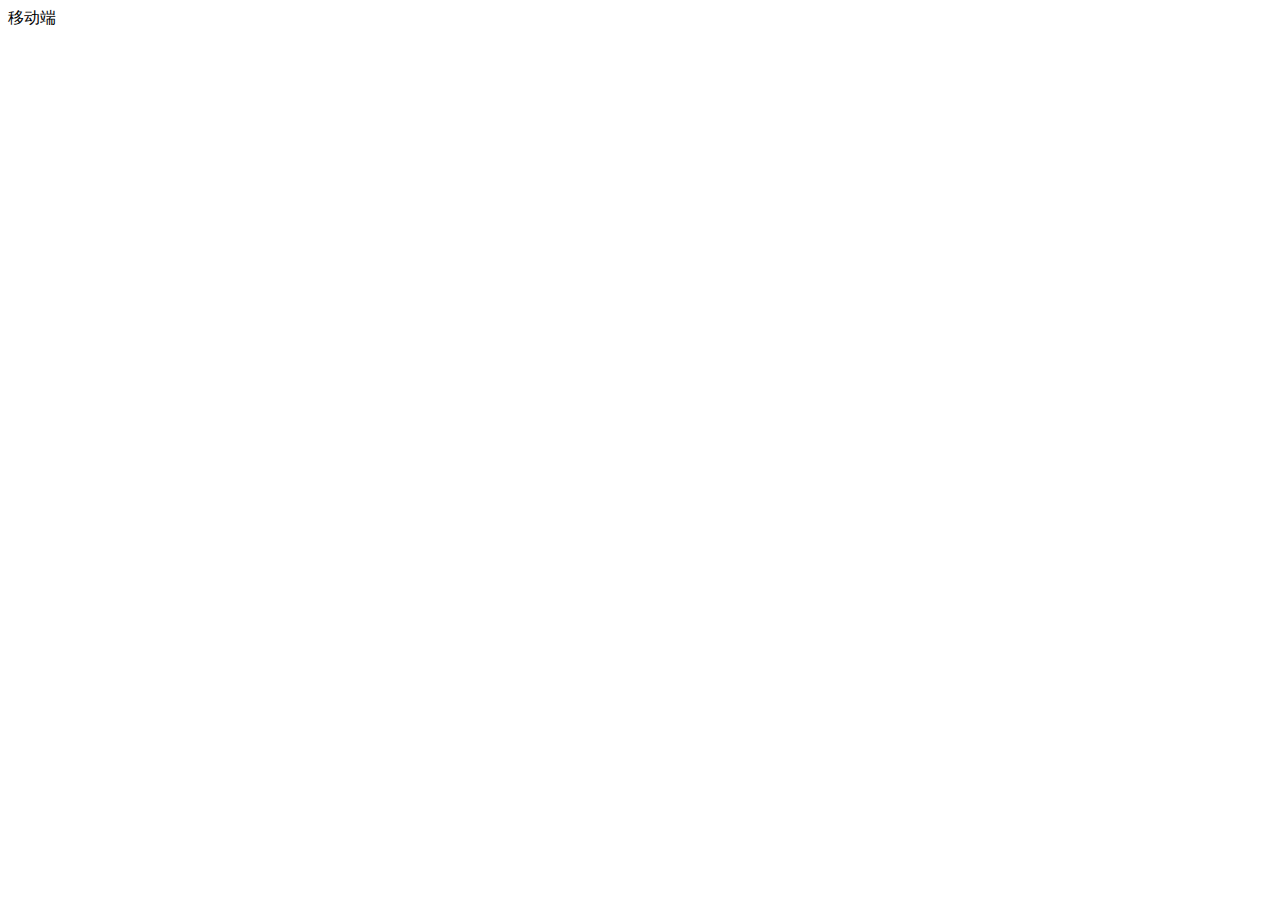
==== public/m/index.html @ 6c20126c "初始化页面" ====
<!DOCTYPE html>
<html lang="en">
<head>
  <meta charset="UTF-8">
  <meta name="viewport" content="width=device-width, initial-scale=1.0">
  <meta http-equiv="X-UA-Compatible" content="ie=edge">
  <title>Document</title>
</head>
<body>
  <div>移动端</div>
</body>
</html>
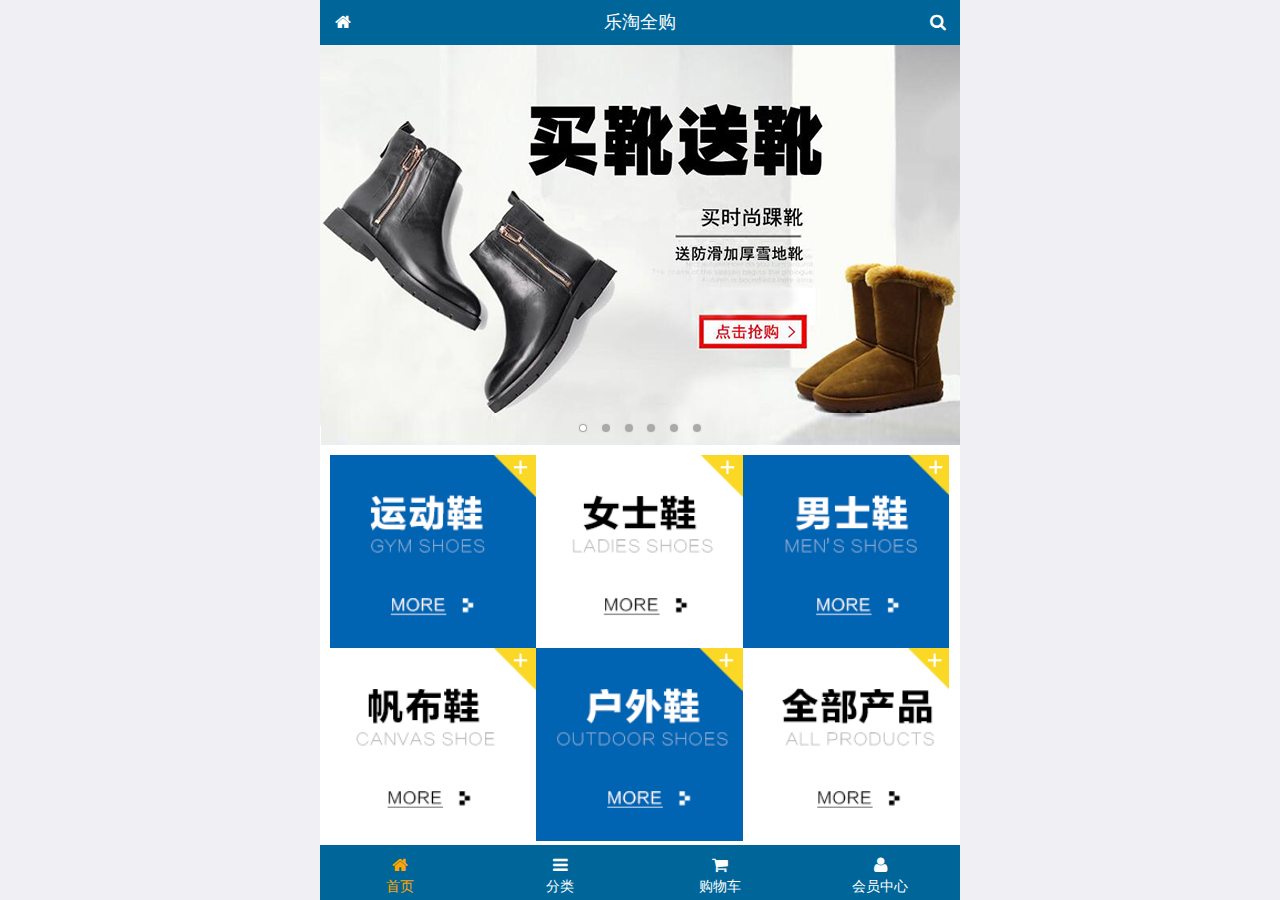
==== commit 9a1405f2: "移动端首页和分类页完成" ====
--- a/public/m/index.html
+++ b/public/m/index.html
@@ -1,12 +1,164 @@
 <!DOCTYPE html>
 <html lang="en">
+
 <head>
   <meta charset="UTF-8">
-  <meta name="viewport" content="width=device-width, initial-scale=1.0">
+  <meta name="viewport" content="width=device-width, user-scalable=no, initial-scale=1.0, maximum-scale=1.0, minimum-scale=1.0">
   <meta http-equiv="X-UA-Compatible" content="ie=edge">
-  <title>Document</title>
+  <title>首页</title>
+  <link rel="icon" href="./favicon.ico">
+  <link rel="stylesheet" href="./lib/mui/css/mui.css">
+  <link rel="stylesheet" href="./lib/fa/css/font-awesome.css">
+  <link rel="stylesheet" href="./css/common.css">
+  <link rel="stylesheet" href="./css/index.css">
 </head>
+
 <body>
-  <div>移动端</div>
+  <div class="lt_container">
+    <div class="lt_header">
+      <a href="index.html" class="icon_left">
+        <span class="fa fa-home"></span>
+      </a>
+      <h4>乐淘全购</h4>
+      <a href="#" class="icon_right">
+        <span class="fa fa-search"></span>
+      </a>
+    </div>
+    <div class="lt_main">
+      <div class="mui-scroll-wrapper">
+        <div class="mui-scroll">
+          <div class="mui-slider">
+            <div class="mui-slider-group mui-slider-loop">
+              <!--第一个内容区容器-->
+              <div class="mui-slider-item mui-slider-item-duplicate"><a href="#"><img src="./images/banner6.png" alt=""></a></div>              
+              <div class="mui-slider-item"><a href="#"><img src="./images/banner1.png" alt=""></a></div>
+              <div class="mui-slider-item"><a href="#"><img src="./images/banner2.png" alt=""></a></div>
+              <div class="mui-slider-item"><a href="#"><img src="./images/banner3.png" alt=""></a></div>
+              <div class="mui-slider-item"><a href="#"><img src="./images/banner4.png" alt=""></a></div>
+              <div class="mui-slider-item"><a href="#"><img src="./images/banner5.png" alt=""></a></div>
+              <div class="mui-slider-item"><a href="#"><img src="./images/banner6.png" alt=""></a></div>
+              <div class="mui-slider-item mui-slider-item-duplicate"><a href="#"><img src="./images/banner1.png" alt=""></a></div>
+            </div>
+            <div class="mui-slider-indicator">
+              <div class="mui-indicator mui-active"></div>
+              <div class="mui-indicator"></div>
+              <div class="mui-indicator"></div>
+              <div class="mui-indicator"></div>
+              <div class="mui-indicator"></div>
+              <div class="mui-indicator"></div>
+            </div>
+          </div>
+          <div class="lt_nav">
+            <ul class="mui-clearfix">
+              <li>
+                <a href="#">
+                  <img src="./images/nav1.png" alt="">
+                </a>
+              </li>
+              <li>
+                <a href="#">
+                  <img src="./images/nav2.png" alt="">
+                </a>
+              </li>
+              <li>
+                <a href="#">
+                  <img src="./images/nav3.png" alt="">
+                </a>
+              </li>
+              <li>
+                <a href="#">
+                  <img src="./images/nav4.png" alt="">
+                </a>
+              </li>
+              <li>
+                <a href="#">
+                  <img src="./images/nav5.png" alt="">
+                </a>
+              </li>
+              <li>
+                <a href="#">
+                  <img src="./images/nav6.png" alt="">
+                </a>
+              </li>
+            </ul>
+          </div>
+          <div class="lt_product mui-clearfix">
+            <a href="#" class="item">
+              <img src="./images/product.jpg" alt="">
+              <p class="mui-ellipsis-2">adidas阿迪达斯 男式 场下休闲篮球鞋S83700场下休闲篮球鞋S83700 </p>
+              <p>
+                <span class="price">¥560</span>
+                <span class="oldprice">¥580</span>
+              </p>
+              <button class="mui-btn mui-btn-blue">立即购买</button>
+            </a>
+            <a href="#" class="item">
+              <img src="./images/product.jpg" alt="">
+              <p class="mui-ellipsis-2">adidas阿迪达斯 男式 场下休闲篮球鞋S83700场下休闲篮球鞋S83700 </p>
+              <p>
+                <span class="price">¥560</span>
+                <span class="oldprice">¥580</span>
+              </p>
+              <button class="mui-btn mui-btn-blue">立即购买</button>
+            </a>
+            <a href="#" class="item">
+              <img src="./images/product.jpg" alt="">
+              <p class="mui-ellipsis-2">adidas阿迪达斯 男式 场下休闲篮球鞋S83700场下休闲篮球鞋S83700 </p>
+              <p>
+                <span class="price">¥560</span>
+                <span class="oldprice">¥580</span>
+              </p>
+              <button class="mui-btn mui-btn-blue">立即购买</button>
+            </a>
+            <a href="#" class="item">
+              <img src="./images/product.jpg" alt="">
+              <p class="mui-ellipsis-2">adidas阿迪达斯 男式 场下休闲篮球鞋S83700场下休闲篮球鞋S83700 </p>
+              <p>
+                <span class="price">¥560</span>
+                <span class="oldprice">¥580</span>
+              </p>
+              <button class="mui-btn mui-btn-blue">立即购买</button>
+            </a>
+
+          </div>
+
+        </div>
+      </div>
+
+    </div>
+    <div class="lt_footer">
+      <ul class="mui-clearfix">
+        <li class="active">
+          <a href="#">
+            <span class="fa fa-home"></span>
+            <p>首页</p>
+          </a>
+        </li>
+        <li>
+          <a href="category.html">
+            <span class="fa fa-bars"></span>
+            <p>分类</p>
+          </a>
+        </li>
+        <li>
+          <a href="#">
+            <span class="fa fa-shopping-cart"></span>
+            <p>购物车</p>
+          </a>
+        </li>
+        <li>
+          <a href="#">
+            <span class="fa fa fa-user"></span>
+            <p>会员中心</p>
+          </a>
+        </li>
+      </ul>
+    </div>
+  </div>
+
+
+  <script src="./lib/mui/js/mui.js"></script>
+  <script src="./js/common.js"></script>
 </body>
+
 </html>--- a/public/m/css/common.css
+++ b/public/m/css/common.css
@@ -0,0 +1,94 @@
+html,
+body {
+  height: 100%;
+}
+ul,
+ol {
+  list-style: none;
+  margin: 0;
+  padding: 0;
+}
+img {
+  width: 100%;
+  display: block;
+}
+.lt_container {
+  width: 100%;
+  height: 100%;
+  background-color: #fff;
+  max-width: 640px;
+  min-width: 320px;
+  margin: 0 auto;
+  position: relative;
+  padding-top: 45px;
+  padding-bottom: 55px;
+  overflow: hidden;
+}
+.lt_header {
+  height: 45px;
+  width: 100%;
+  background-color: #069;
+  position: absolute;
+  top: 0;
+  padding: 0 45px;
+  z-index: 9999;
+}
+.lt_header .icon_left,
+.lt_header .icon_right {
+  width: 45px;
+  height: 45px;
+  position: absolute;
+  top: 0;
+  color: #fff;
+  line-height: 45px;
+  text-align: center;
+}
+.lt_header .icon_left {
+  left: 0;
+}
+.lt_header .icon_right {
+  right: 0;
+}
+.lt_header h4 {
+  text-align: center;
+  line-height: 45px;
+  margin: 0;
+  color: #fff;
+  font-weight: 400;
+}
+.lt_footer {
+  height: 55px;
+  width: 100%;
+  background-color: #069;
+  position: absolute;
+  bottom: 0;
+  z-index: 999;
+}
+.lt_footer li {
+  float: left;
+  width: 25%;
+  height: 55px;
+}
+.lt_footer li.active a {
+  color: orange;
+}
+.lt_footer li.active p {
+  color: orange;
+}
+.lt_footer li a {
+  padding-top: 10px;
+  display: block;
+  color: #fff;
+  width: 100%;
+  height: 100%;
+  text-align: center;
+}
+.lt_footer li a p {
+  color: #fff;
+}
+.lt_main {
+  width: 100%;
+  height: 100%;
+  background-color: #fff;
+  position: relative;
+}
--- a/public/m/css/index.css
+++ b/public/m/css/index.css
@@ -0,0 +1,32 @@
+.lt_nav {
+  padding: 10px;
+}
+.lt_nav li {
+  float: left;
+  width: 33.3%;
+}
+.lt_nav li a {
+  display: block;
+}
+/* 产品 */
+.lt_product {
+  padding: 0 10px 10px 10px;
+}
+.lt_product .item {
+  display: block;
+  width: 48%;
+  float: left;
+  border: 1px solid #ccc;
+  padding: 10px;
+  text-align: center;
+  margin-top: 10px;
+}
+.lt_product .item.item:nth-child(odd) {
+  margin-right: 4%;
+}
+.lt_product .item .price {
+  color: red;
+}
+.lt_product .item .oldprice {
+  text-decoration: line-through;
+}
